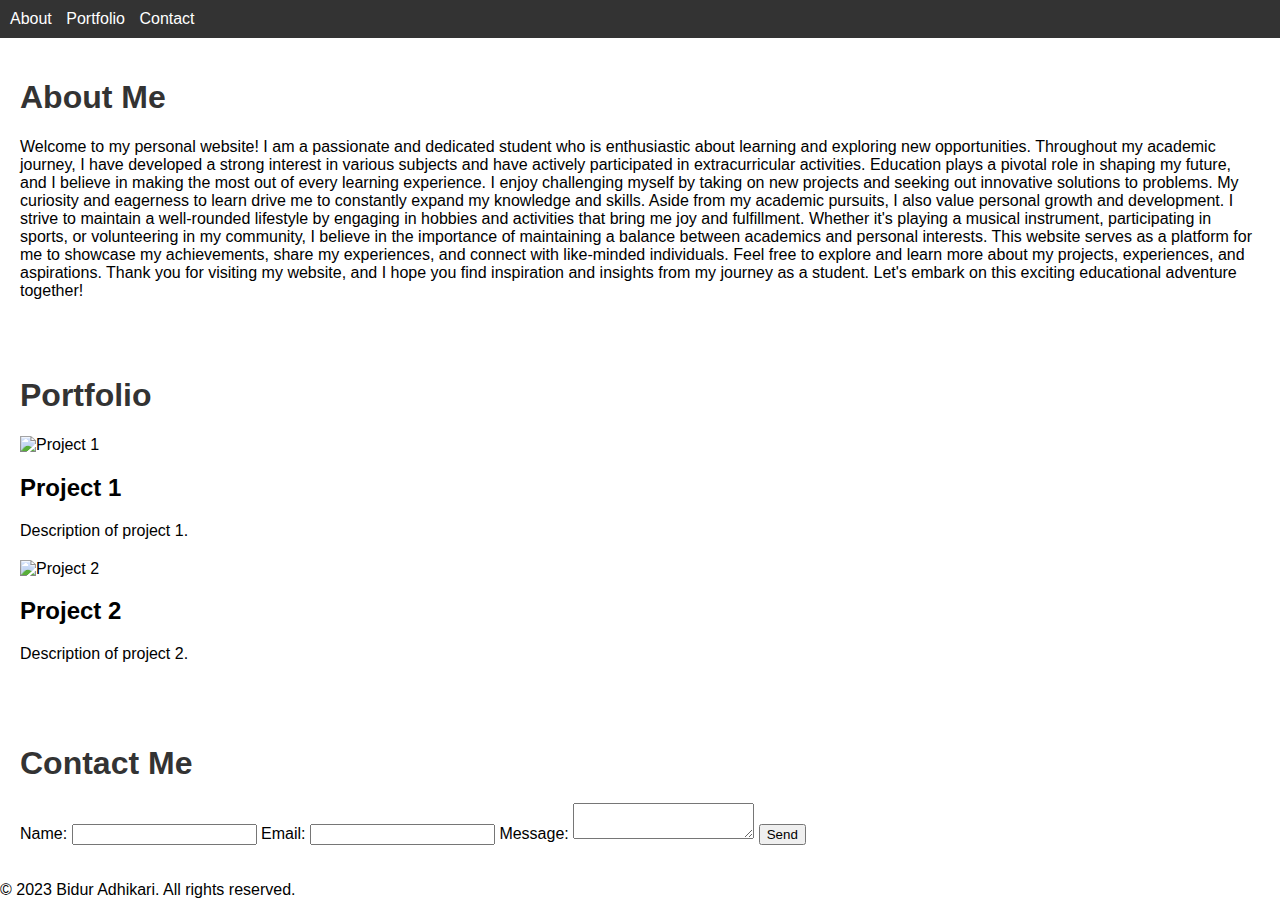
==== index.html @ 1d9c5906 "website upload" ====
<!DOCTYPE html>
<html lang="en">
<head>
    <meta charset="UTF-8">
    <meta name="viewport" content="width=device-width, initial-scale=1.0">
    <title>Bidur Adhikari - Personal Website</title>
    <link rel="stylesheet" href="styles.css">
</head>
<body>
    <header>
        <nav>
            <ul>
                <li><a href="#about">About</a></li>
                <li><a href="#portfolio">Portfolio</a></li>
                <li><a href="#contact">Contact</a></li>
            </ul>
        </nav>
    </header>
    <main>
        <section id="about">
            <h1>About Me</h1>
            <p>Welcome to my personal website!

I am a passionate and dedicated student who is enthusiastic about learning and exploring new opportunities. Throughout my academic journey, I have developed a strong interest in various subjects and have actively participated in extracurricular activities.

Education plays a pivotal role in shaping my future, and I believe in making the most out of every learning experience. I enjoy challenging myself by taking on new projects and seeking out innovative solutions to problems. My curiosity and eagerness to learn drive me to constantly expand my knowledge and skills.

Aside from my academic pursuits, I also value personal growth and development. I strive to maintain a well-rounded lifestyle by engaging in hobbies and activities that bring me joy and fulfillment. Whether it's playing a musical instrument, participating in sports, or volunteering in my community, I believe in the importance of maintaining a balance between academics and personal interests.

This website serves as a platform for me to showcase my achievements, share my experiences, and connect with like-minded individuals. Feel free to explore and learn more about my projects, experiences, and aspirations.

Thank you for visiting my website, and I hope you find inspiration and insights from my journey as a student. Let's embark on this exciting educational adventure together!

</p>
        </section>
        <section id="portfolio">
            <h1>Portfolio</h1>
            <div class="project">
                <img src="project1.jpg" alt="Project 1">
                <h2>Project 1</h2>
                <p>Description of project 1.</p>
            </div>
            <div class="project">
                <img src="project2.jpg" alt="Project 2">
                <h2>Project 2</h2>
                <p>Description of project 2.</p>
            </div>
        </section>
        <section id="contact">
            <h1>Contact Me</h1>
            <form>
                <label for="Bidur Adhikari">Name:</label>
                <input type="text" id="name" name="name" required>
                <label for="email">Email:</label>
                <input type="email" id="email" name="email" required>
                <label for="message">Message:</label>
                <textarea id="message" name="message" required></textarea>
                <button type="submit">Send</button>
            </form>
        </section>
    </main>
    <footer>
        <p>&copy; 2023 Bidur Adhikari. All rights reserved.</p>
    </footer>
</body>
</html>
---- styles.css ----
/* styles.css */

/* Global Styles */
body {
    font-family: Arial, sans-serif;
    margin: 0;
    padding: 0;
}

/* Header */
header {
    background-color: #333;
    color: #fff;
    padding: 10px;
}

nav ul {
    list-style-type: none;
    padding: 0;
    margin: 0;
}

nav ul li {
    display: inline;
    margin-right: 10px;
}

nav ul li a {
    color: #fff;
    text-decoration: none;
}

/* Main Sections */
section {
    padding: 20px;
}

h1 {
    color: #333;
}

.project {
    margin-bottom: 20px;
}

.project img {
    max-width: 100%;
}

/* Contact
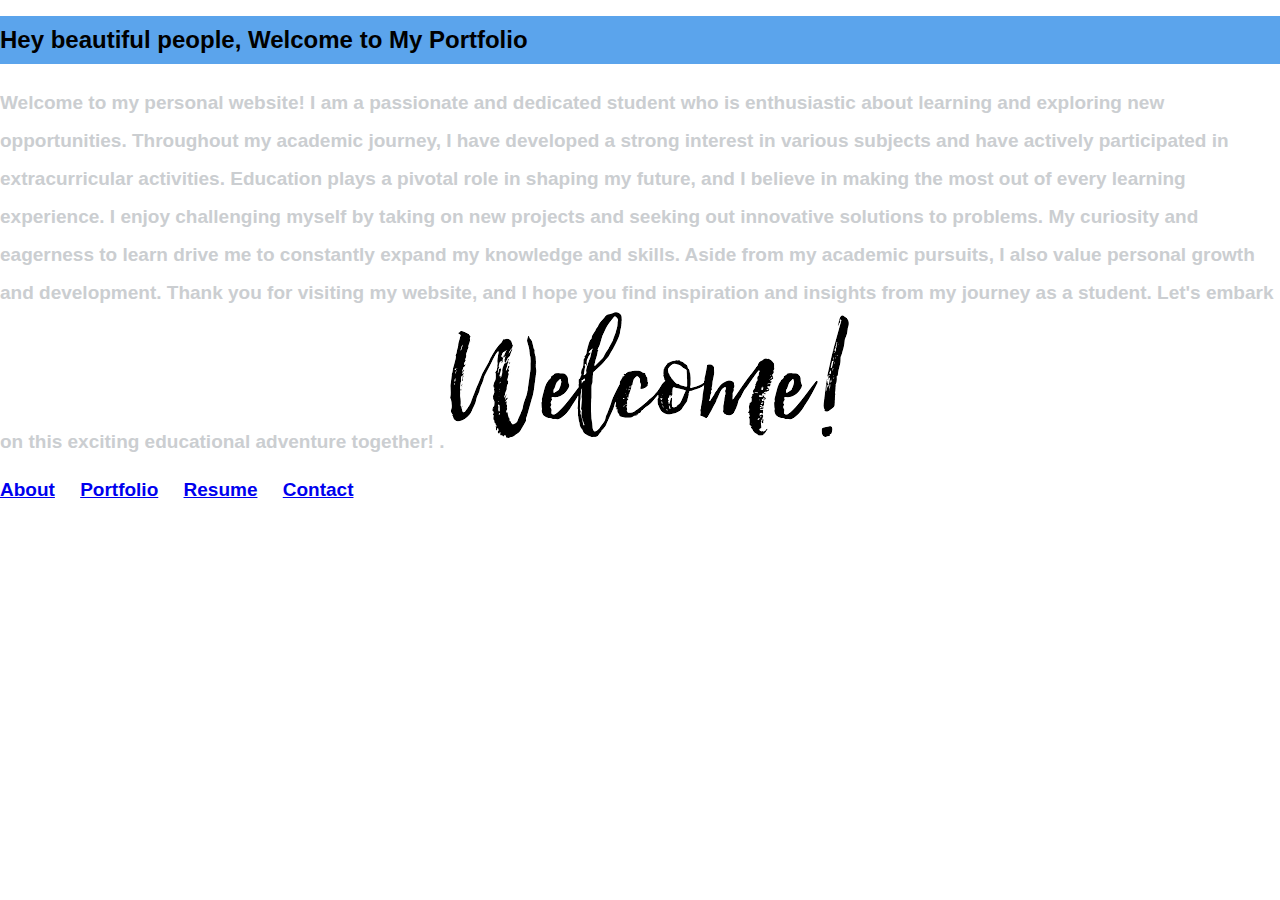
==== commit 06147474: "Add files via upload" ====
--- a/index.html
+++ b/index.html
@@ -1,66 +1,33 @@
 <!DOCTYPE html>
-<html lang="en">
-<head>
-    <meta charset="UTF-8">
-    <meta name="viewport" content="width=device-width, initial-scale=1.0">
-    <title>Bidur Adhikari - Personal Website</title>
-    <link rel="stylesheet" href="styles.css">
+<html>
+<head><link rel="stylesheet" href="style.css">
+
+  <title>Hey Beautiful People!</title>
 </head>
 <body>
-    <header>
-        <nav>
-            <ul>
-                <li><a href="#about">About</a></li>
-                <li><a href="#portfolio">Portfolio</a></li>
-                <li><a href="#contact">Contact</a></li>
-            </ul>
-        </nav>
-    </header>
-    <main>
-        <section id="about">
-            <h1>About Me</h1>
-            <p>Welcome to my personal website!
+  <h1>Hey beautiful people, Welcome to My Portfolio</h1>
+  
+</p><p style="color: rgb(203, 206, 209);">Welcome to my personal website!
 
-I am a passionate and dedicated student who is enthusiastic about learning and exploring new opportunities. Throughout my academic journey, I have developed a strong interest in various subjects and have actively participated in extracurricular activities.
+  I am a passionate and dedicated student who is enthusiastic about learning and exploring new opportunities. Throughout my academic journey, I have developed a strong interest in various subjects and have actively participated in extracurricular activities.
+  
+  Education plays a pivotal role in shaping my future, and I believe in making the most out of every learning experience. I enjoy challenging myself by taking on new projects and seeking out innovative solutions to problems. My curiosity and eagerness to learn drive me to constantly expand my knowledge and skills.
+  
+  Aside from my academic pursuits, I also value personal growth and development.
+  
+  
+  
+  Thank you for visiting my website, and I hope you find inspiration and insights from my journey as a student. Let's embark on this exciting educational adventure together!
+  .
+  <img src="image.jpg.png" alt="Alternative Text">
 
-Education plays a pivotal role in shaping my future, and I believe in making the most out of every learning experience. I enjoy challenging myself by taking on new projects and seeking out innovative solutions to problems. My curiosity and eagerness to learn drive me to constantly expand my knowledge and skills.
-
-Aside from my academic pursuits, I also value personal growth and development. I strive to maintain a well-rounded lifestyle by engaging in hobbies and activities that bring me joy and fulfillment. Whether it's playing a musical instrument, participating in sports, or volunteering in my community, I believe in the importance of maintaining a balance between academics and personal interests.
-
-This website serves as a platform for me to showcase my achievements, share my experiences, and connect with like-minded individuals. Feel free to explore and learn more about my projects, experiences, and aspirations.
-
-Thank you for visiting my website, and I hope you find inspiration and insights from my journey as a student. Let's embark on this exciting educational adventure together!
-
-</p>
-        </section>
-        <section id="portfolio">
-            <h1>Portfolio</h1>
-            <div class="project">
-                <img src="project1.jpg" alt="Project 1">
-                <h2>Project 1</h2>
-                <p>Description of project 1.</p>
-            </div>
-            <div class="project">
-                <img src="project2.jpg" alt="Project 2">
-                <h2>Project 2</h2>
-                <p>Description of project 2.</p>
-            </div>
-        </section>
-        <section id="contact">
-            <h1>Contact Me</h1>
-            <form>
-                <label for="Bidur Adhikari">Name:</label>
-                <input type="text" id="name" name="name" required>
-                <label for="email">Email:</label>
-                <input type="email" id="email" name="email" required>
-                <label for="message">Message:</label>
-                <textarea id="message" name="message" required></textarea>
-                <button type="submit">Send</button>
-            </form>
-        </section>
-    </main>
-    <footer>
-        <p>&copy; 2023 Bidur Adhikari. All rights reserved.</p>
-    </footer>
+  <nav>
+    <ul>
+      <li><a href="about.html">About</a></li>
+      <li><a href="portfolio.html">Portfolio</a></li>
+      <li><a href="resume.html">Resume</a></li>
+      <li><a href="contact.html">Contact</a></li>
+    </ul>
+  </nav>
 </body>
 </html>
--- a/style.css
+++ b/style.css
@@ -0,0 +1,85 @@
+/* Reset some default styles */
+body, ul {
+  margin: 0;
+  padding: 0;
+}
+
+/* Global Styles */
+body {
+  font-family: Helvetica;
+  line-height: 2;
+ font-weight: bold;
+font-size: 19px;
+background-color: wrgb(white);}
+
+h1, h2 {
+  margin-bottom: 20px;
+text-shadow: rgb(4, 1, 1);
+background-color: rgb(91, 164, 236);
+ font-weight: bold;
+ font-size: 24px;
+}
+
+
+p {
+  margin-bottom: 10px;
+}
+
+nav ul {
+  list-style-type: none;
+}
+
+nav ul li {
+  display: inline;
+  margin-right: 10px;
+}
+
+nav ul li a {
+  text-decoration: yes;
+}
+
+/* Home Page */
+body p 
+> h1 {
+  text-align: left;
+  margin-top: 55px;
+background-color: green;
+}
+
+/* Portfolio Page */
+h2 {
+  margin-top: 20px;
+}
+
+img {
+  max-width: 100%;
+  height: auto;
+  margin-bottom: 10px;
+}
+
+a {
+  display: inline-block;
+  margin-right: 10px;
+}
+
+/* Contact Page */
+h2 {
+  margin-top: 20px;
+}
+
+ul {
+  list-style-type: none;
+  margin-left: 0;
+  padding-left: 0;
+}
+
+ul li {
+  margin-bottom: 10px;
+}
+
+/* Responsive Styles */
+@media (max-width: 768px) {
+  body {
+    padding: 20px;
+  }
+}
